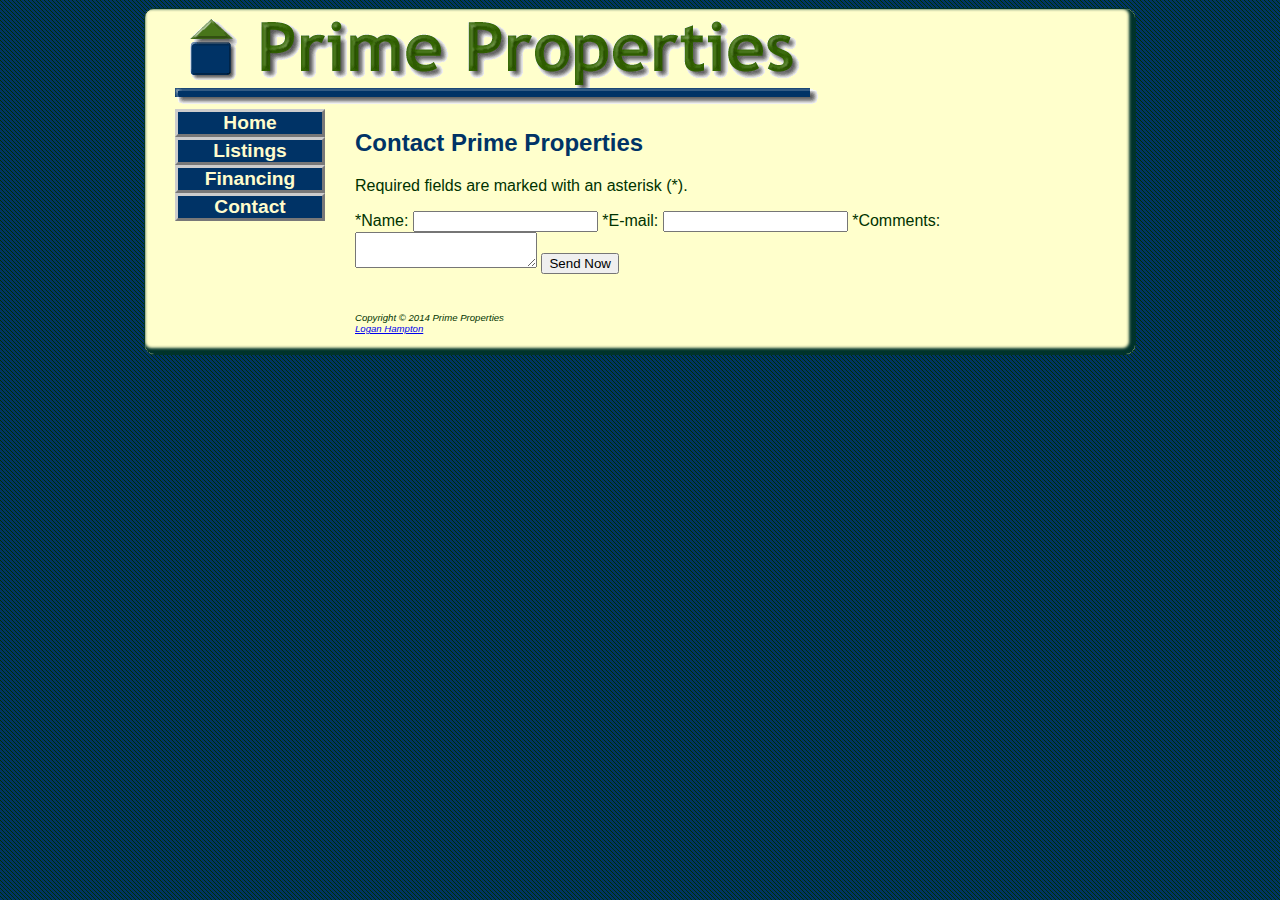
==== contact.html @ 854527d9 "Created contact page" ====
<!DOCTYPE html>
<html lang="en">
<head>
	<meta charset="UTF-8">
	<title>Prime Properties :: Contact</title>
	<link rel="stylesheet" type="text/css" href="prime.css">
	<meta name="viewport" content="width=device-width, initial-scale=1.0">
	<!--[if lt IE 9]>
	<script src="http://html5shim.googlecode.com/svn/trunk/html.js"></script>
	<![endif]-->
</head>
<body>
	<div id="wrapper">
		<header>
			<img src="img/primelogo.gif" alt="Prime Properties Logo" height="100" width="650">
		</header>
			<nav>
				<ul>
					<li>
						<a href="index.html">Home</a>
					</li>
					<li>
						<a href="listings.html">Listings</a>
					</li>
					<li>
						<a href="financing.html">Financing</a>
					</li>
					<li>
						<a href="contact.html">Contact</a>
					</li>
				</ul>
			</nav>

			<main>
				<h2>Contact Prime Properties</h2>
				<p>Required fields are marked with an asterisk (*).</p>
				<form action="http://webdevbasics.net/scripts/prime.php" method="post">
					<label for="myName">*Name:</label>
					<input type="text" name="myName" id="myName" required="required">
					<label for="myEmail" class="clear">*E-mail:</label>
					<input type="email" name="myEmail" id="myEmail" required="required">
					<label for="myComments" class="clear">*Comments:</label>
					<textarea name="myComments" id="myComments" cols="20" rows="2" required="required"></textarea>
					<input type="submit" id="mySubmit" value="Send Now">
				</form>
			</main>
			<br>
			<footer>
				Copyright &copy; 2014 Prime Properties
				<br>
				<a href="mailto:logan_hampton@stu.centralaz.edu">Logan Hampton</a>
			</footer>
	</div>
</body>
</html>
---- prime.css ----
body {
	background-color: #000033;
	color: #003300;
	font-family: Arial, Helvetica, sans-serif;
	background-image: url("img/primediagonal.png");
}

header {
	color: #48751A;
	background-image: url('img/primelogo.gif');
	background-repeat: no-repeat;
	height: 100px;
}

h1 {
	text-indent: 100%;
	white-space: nowrap;
	overflow: hidden;
}

h2 {
	color: #003366;
}

h3 {
	color: #006600;
	padding-top: 10px;
}

nav {
	font-weight: bold;
	font-size: 1.2em;
}

dd {
	font-style: italic;
	font-size: .90em;
	line-height: 200%;
}

.contact {
	font-weight: bold;
	font-size: .90em;
	font-family: "Times New Roman", serif;
}

footer {
	font-size: .60em;
	font-style: italic;
}

#wrapper {
	width: 80%;
	margin-right: auto;
	margin-left: auto;
	background-color: #FFFFCC;
	min-width: 700px;
	max-width: 960px;
	padding: 0 0 20px 30px;
	border: 1px #00332B ridge;
	border-radius: 10px;
	box-shadow: inset -3px -3px 3px 3px #00332B;
}

img {
	border: none;
}
nav {
	float: left;
	width: 150px;
}
nav a {
	text-decoration: none;
	display: block;
	text-align: center;
	color: #fffccc;
	font-weight: bold;
	border: 3px outset #cccccc;
}
nav a:link {
	background-color: #003366;
}
nav a:visited {
	background-color: #48751a;
}
nav a:hover {
	border: 3px inset #333333;
}
nav ul {
	list-style-type: none;
	margin: 0;
	padding-left: 0;
}

main {
	margin-left: 180px;
	padding-right: 20px;
	padding-bottom: 20px;
}

footer {
	clear: both;
	margin-left: 180px;
}

.floatLeft {
	float: left;
	padding-right: 20px;
	padding-bottom: 20px;
}

.clear {
	clear: left;
}

header, nav, main, footer { display: block; }

#mobile {
	display: none;
}
#desktop {
	display: inline;
}
table {
	width: 80%;
	border: 1px  #000033;
	border-collapse: collapse;
}
td, th {
	border: 1px solid #000033;
}
td {
	text-align: center;
}

/*Tablet settings*/
@media only screen  and (max-width: 1024px) {
	body {
		margin: 0;
		padding: 0;
		background-color: #fffccc;
		background-image: none;
	}
	#wrapper {
		width: 100%;
		min-width: 0;
		margin: 0;
		padding: 0;
		box-shadow: none;
		border-radius: 0;
		border-style: none;
	}
	header img {
		display:none;
	}
	header {

		background-image: url('img/primemobile.gif');
		background-repeat: no-repeat;
		text-shadow: #000033;
		height: 66px;
	}
	h1 {
		margin: 0;
		text-indent: 0;
		font-size: 3.7em;
		padding-left: 2em;
		white-space: normal;
	}
	nav {
		float: none;
		width: auto;
		margin-top: 0.5em;
	}
	nav a {
		padding: 0.2em;
		margin-left: 0.3em;
		float: left;
		width: 20%;
	}
	main {
		padding-bottom: 2.5em;
		padding-left: 1em;
		padding-right: 1em;
		margin: 0;
		font-size: 90%;
		clear: both;
	}
}
/* Mobile Settings */
@media only screen and (max-width: 768px) {
	h1 {
		font-size: 2.4em;
		padding-top: 0.25em;
		padding-left: 1.5em;
	}
	nav {
		width: 98%;
	}
	nav a {
		padding: 0.5em;
		width: 40%;
		float: left;
		min-width: 5em;
		margin-left: 0.5em;
	}
	main {
		padding: 0.6em;
	}
	.floatLeft {
		float: none;
		padding-right: 0;
		padding-bottom: 0;
	}
	h3 {
		padding-top: 0;
		margin: 0;
	}
	dd {
		line-height: 100%;
	}
	footer {
		padding: 0.5em;
		margin: 0;
	}
	#mobile {
		display: inline;
	}
	#desktop {
		display: none;
	}
}
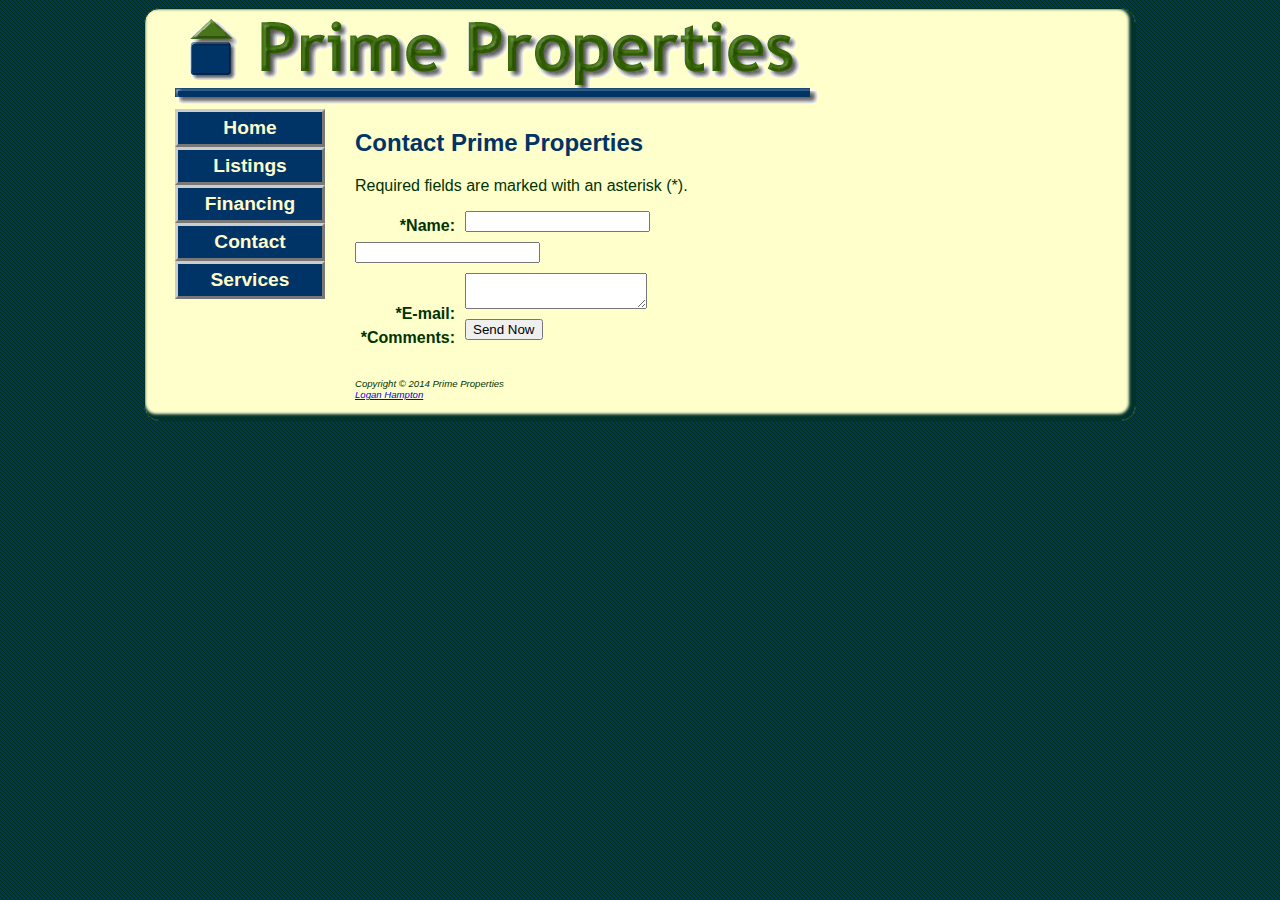
==== commit c46af10f: "Add Services to navigation" ====
--- a/contact.html
+++ b/contact.html
@@ -28,6 +28,9 @@
 					<li>
 						<a href="contact.html">Contact</a>
 					</li>
+					<li>
+						<a href="services.html">Services</a>
+					</li>
 				</ul>
 			</nav>
 
--- a/prime.css
+++ b/prime.css
@@ -1,3 +1,4 @@
+header, nav, main, footer {display: block;}
 body {
 	background-color: #000033;
 	color: #003300;
@@ -30,6 +31,8 @@
 nav {
 	font-weight: bold;
 	font-size: 1.2em;
+	float: left;
+	width: 150px;
 }
 
 dd {
@@ -42,6 +45,7 @@
 	font-weight: bold;
 	font-size: .90em;
 	font-family: "Times New Roman", serif;
+	padding-top: 1em;
 }
 
 footer {
@@ -58,16 +62,12 @@
 	max-width: 960px;
 	padding: 0 0 20px 30px;
 	border: 1px #00332B ridge;
-	border-radius: 10px;
+	border-radius: 15px;
 	box-shadow: inset -3px -3px 3px 3px #00332B;
 }
 
 img {
 	border: none;
-}
-nav {
-	float: left;
-	width: 150px;
 }
 nav a {
 	text-decoration: none;
@@ -76,6 +76,7 @@
 	color: #fffccc;
 	font-weight: bold;
 	border: 3px outset #cccccc;
+	padding: 5px;
 }
 nav a:link {
 	background-color: #003366;
@@ -97,7 +98,9 @@
 	padding-right: 20px;
 	padding-bottom: 20px;
 }
-
+main ul {
+	list-style-position: inside;
+}
 footer {
 	clear: both;
 	margin-left: 180px;
@@ -108,7 +111,11 @@
 	padding-right: 20px;
 	padding-bottom: 20px;
 }
-
+.floatright {
+	float: right;
+	padding-right: 2em;
+	padding-left: 2em;
+}
 .clear {
 	clear: left;
 }
@@ -131,6 +138,22 @@
 }
 td {
 	text-align: center;
+}
+label {
+	float: left;
+	width: 100px;
+	text-align: right;
+	padding-right: 10px;
+	margin-top: 6px;
+	display: block;
+	font-weight: bold;
+}
+input, textarea {
+	margin-top: 10px;
+	display: block;
+}
+#mySubmit {
+	margin-left: 110px;
 }
 
 /*Tablet settings*/
@@ -179,9 +202,7 @@
 		width: 20%;
 	}
 	main {
-		padding-bottom: 2.5em;
-		padding-left: 1em;
-		padding-right: 1em;
+		padding: 2.5em 1em;
 		margin: 0;
 		font-size: 90%;
 		clear: both;
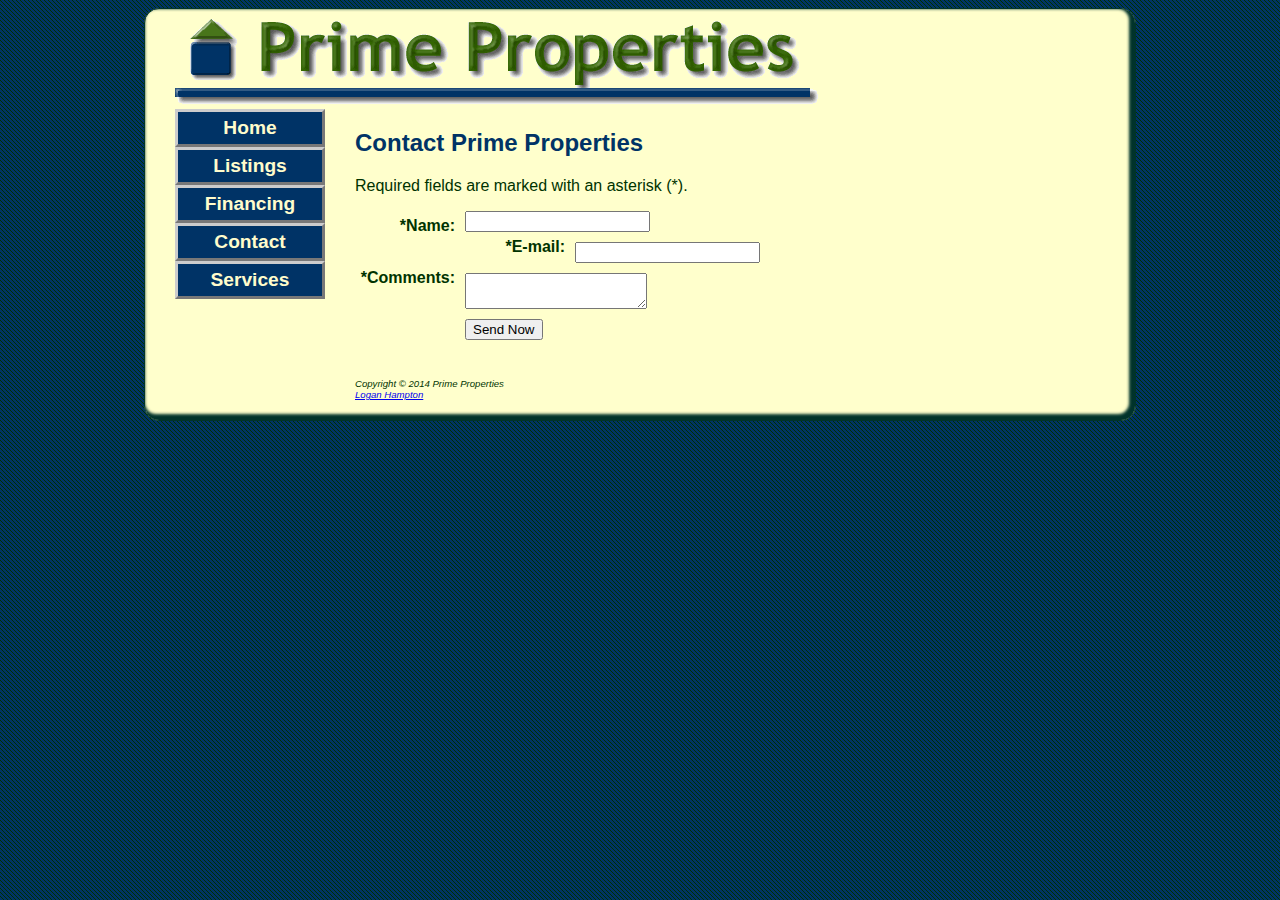
==== commit eeaded66: "Remove clear class from contact page  for proper float alignment" ====
--- a/contact.html
+++ b/contact.html
@@ -40,9 +40,9 @@
 				<form action="http://webdevbasics.net/scripts/prime.php" method="post">
 					<label for="myName">*Name:</label>
 					<input type="text" name="myName" id="myName" required="required">
-					<label for="myEmail" class="clear">*E-mail:</label>
+					<label for="myEmail">*E-mail:</label>
 					<input type="email" name="myEmail" id="myEmail" required="required">
-					<label for="myComments" class="clear">*Comments:</label>
+					<label for="myComments">*Comments:</label>
 					<textarea name="myComments" id="myComments" cols="20" rows="2" required="required"></textarea>
 					<input type="submit" id="mySubmit" value="Send Now">
 				</form>
